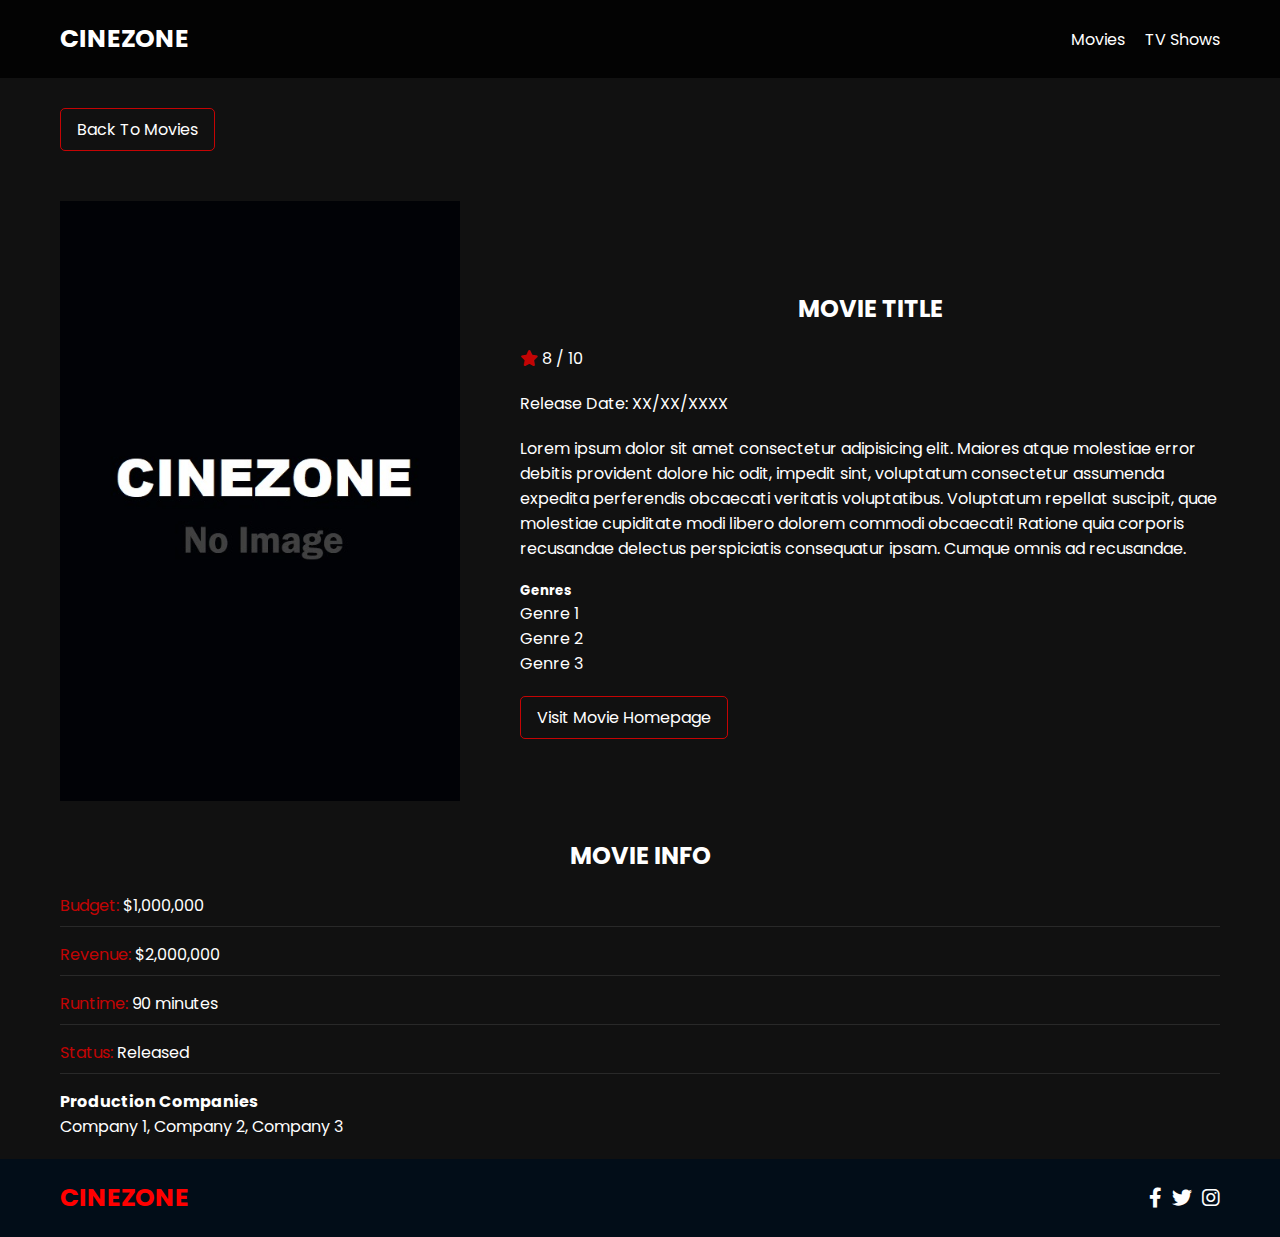
==== movie-details.html @ c8f46c6d "flixhub" ====
<!DOCTYPE html>
<html lang="en">
  <head>
    <meta charset="UTF-8" />
    <meta http-equiv="X-UA-Compatible" content="IE=edge" />
    <meta name="viewport" content="width=device-width, initial-scale=1.0" />
    <link rel="preconnect" href="https://fonts.googleapis.com" />
    <link rel="preconnect" href="https://fonts.gstatic.com" crossorigin />
    <link
      href="https://fonts.googleapis.com/css2?family=Poppins:wght@300;400;700&display=swap"
      rel="stylesheet"
    />
    <link rel="stylesheet" href="lib/fontawesome.css" />
    <link rel="stylesheet" href="css/style.css" />
    <link rel="stylesheet" href="css/spinner.css" />
    <script src="js/script.js" defer></script>
    <title>CINEZONE | Movie Details</title>
  </head>
  <body>
    <header class="main-header">
      <div class="container">
        <div class="logo"><a href="./">CINEZONE</a></div>
        <nav>
          <ul>
            <li>
              <a class="nav-link" href="./">Movies</a>
            </li>
            <li>
              <a class="nav-link" href="./shows.html">TV Shows</a>
            </li>
          </ul>
        </nav>
      </div>
    </header>

    <!-- Movie Details -->
    <section class="container">
      <div class="back">
        <a class="btn" href="index.html">Back To Movies</a>
      </div>
      <!-- Movie Details Output -->
      <div id="movie-details">
        <div class="details-top">
          <div>
            <img
              src="./images/no-image.jpg"
              class="card-img-top"
              alt="Movie Title"
            />
          </div>
          <div>
            <h2>Movie Title</h2>
            <p>
              <i class="fas fa-star text-primary"></i>
              8 / 10
            </p>
            <p class="text-muted">Release Date: XX/XX/XXXX</p>
            <p>
              Lorem ipsum dolor sit amet consectetur adipisicing elit. Maiores
              atque molestiae error debitis provident dolore hic odit, impedit
              sint, voluptatum consectetur assumenda expedita perferendis
              obcaecati veritatis voluptatibus. Voluptatum repellat suscipit,
              quae molestiae cupiditate modi libero dolorem commodi obcaecati!
              Ratione quia corporis recusandae delectus perspiciatis consequatur
              ipsam. Cumque omnis ad recusandae.
            </p>
            <h5>Genres</h5>
            <ul class="list-group">
              <li>Genre 1</li>
              <li>Genre 2</li>
              <li>Genre 3</li>
            </ul>
            <a href="#" target="_blank" class="btn">Visit Movie Homepage</a>
          </div>
        </div>
        <div class="details-bottom">
          <h2>Movie Info</h2>
          <ul>
            <li><span class="text-secondary">Budget:</span> $1,000,000</li>
            <li><span class="text-secondary">Revenue:</span> $2,000,000</li>
            <li><span class="text-secondary">Runtime:</span> 90 minutes</li>
            <li><span class="text-secondary">Status:</span> Released</li>
          </ul>
          <h4>Production Companies</h4>
          <div class="list-group">Company 1, Company 2, Company 3</div>
        </div>
      </div>
    </section>

    <!-- Footer -->
    <footer class="main-footer">
      <div class="container">
        <div class="logo"><span>CINEZONE</span></div>
        <div class="social-links">
          <a href="https://www.facebook.com" target="_blank"
            ><i class="fab fa-facebook-f"></i
          ></a>
          <a href="https://www.twitter.com" target="_blank"
            ><i class="fab fa-twitter"></i
          ></a>
          <a href="https://www.instagram.com" target="_blank"
            ><i class="fab fa-instagram"></i
          ></a>
        </div>
      </div>
    </footer>

    <div class="spinner"></div>
  </body>
</html>
---- css/style.css ----
*,
*::before,
*::after {
  box-sizing: border-box;
  padding: 0;
  margin: 0;
}

:root {
  /* --color-primary: #020d18; */
  /* --color-primary: rgb(34, 34, 34); */
  --color-primary: rgb(17, 17, 17);
  /* --color-secondary: #f1c40f; */
  --color-secondary: #ff0000c1;
}

body {
  font-family: 'Poppins', sans-serif;
  font-size: 16px;
  background: var(--color-primary);
  color: #fff;
  overflow-x: hidden;
}

#flixhub a {
  color: #ff0000;
}

a {
  color: white;
  text-decoration: none;
}


ul {
  list-style: none;
}

.text-primary {
  color: var(--color-secondary);
}

.text-secondary {
  color: var(--color-secondary);
}

.active {
  color: var(--color-secondary);
  font-weight: 700;
}

.back {
  margin-top: 30px;
}

.btn {
  display: inline-block;
  padding: 0.5rem 1rem;
  border: 1px solid var(--color-secondary);
  border-radius: 5px;
  color: #fff;
  cursor: pointer;
  background: transparent;
  transition: all 0.3s ease-in-out;
}

.btn:hover {
  background: var(--color-secondary);
  color: #000;
  border: 1px solid red;
}

.btn:disabled {
  border-color: #ccc;
  cursor: not-allowed;
}

.btn:disabled:hover {
  background: transparent;
  color: #fff;
}

.container {
  max-width: 1200px;
  width: 100%;
  margin: 0 auto;
  padding: 0 20px;
}

.main-header .container {
  display: flex;
  justify-content: space-between;
  align-items: center;
  padding: 0 20px;
}

.main-header {
  padding: 20px 0;
  background: rgba(0, 0, 0, 0.8);
}

.main-header .logo {
  color: #fff;
  font-size: 25px;
  font-weight: 700;
  text-transform: uppercase;
}

.main-header ul {
  display: flex;
}

.main-header ul li {
  margin-left: 20px;
}

.main-header ul li a {
  font-size: 16px;
}

.main-header ul li a:hover {
  color: var(--color-secondary);
}

/* Grid */
.grid {
  display: grid;
  grid-template-columns: repeat(auto-fit, minmax(250px, 1fr));
  grid-gap: 20px;
}

/* Card */
.card {
  /* background: #04376b; */
  background: rgb(0, 0, 0);
  padding: 5px;
  border: none;
}

.card img {
  width: 100%;
}

.card-body {
  padding: 10px;
  font-size: 20px;
  background: #121111da;
}

.card-title {
  color:#ff0000;
}

.card:hover {
  transform: scale(1.05);
  transition: all 0.5s ease-in-out;
  /* background: #0a4b8f; */
  background: #ff0000;
}

small {
  color: #ffffffa4;
}

/* Footer */
.main-footer {
  background: #020d18;
  padding: 20px 0;
  margin-top: 20px;
}

.main-footer .container {
  display: flex;
  justify-content: space-between;
  align-items: center;
}

.main-footer .container .logo {
  color: #fff;
  font-size: 25px;
  font-weight: 700;
  text-transform: uppercase;
}

.main-footer .container .social-links {
  display: flex;
  font-size: 20px;
}

.main-footer .container .social-links a {
  margin-left: 10px;
  color: #fff;
}

.main-footer .container .social-links a:hover {
  color: var(--color-secondary);
}

/* Section: Now Playing */

section.now-playing {
  padding: 60px;
  background: url(../images/showcase-bg.jpg) no-repeat center center/cover;
}

section h2 {
  margin: 20px 0;
  text-align: center;
  text-transform: uppercase;
}

/* Slider */
.swiper {
  width: 100%;
  height: 50%;
}

.swiper-slide {
  text-align: center;
  font-size: 18px;
  background: var(--color-primary);
  display: flex;
  flex-direction: column;
  justify-content: center;
  align-items: center;
}

.swiper-slide img {
  display: block;
  width: 100%;
  height: 100%;
  object-fit: cover;
}

.swiper-rating {
  padding: 10px;
}

/* Movie Details */
.details-top {
  display: flex;
  justify-content: space-between;
  align-items: center;
  margin: 50px 0 30px;
}

.details-top img {
  width: 400px;
  height: 100%;
  margin-right: 60px;
  object-fit: cover;
}

.details-top p {
  margin: 20px 0;
}

.details-top .btn {
  margin-top: 20px;
}

.details-bottom {
}

.details-bottom li {
  margin: 15px 0;
  padding-bottom: 8px;
  border-bottom: 1px solid #fff;
  border-color: rgba(255, 255, 255, 0.1);
}

/* Search */
.search {
  padding: 60px;
  margin-bottom: 40px;
}

.search .container {
  display: flex;
  justify-content: center;
  align-items: center;
  flex-direction: column;
}

.search .container h2 {
  margin-bottom: 20px;
}

.search .container form {
  width: 100%;
  max-width: 600px;
}

.search-radio label {
  margin-right: 15px;
}

.search-flex {
  display: flex;
  justify-content: space-between;
  align-items: center;
  margin-top: 10px;
}

.search .container form input[type='text'] {
  flex: 6;
  width: 100%;
  height: 50px;
  padding: 10px;
  margin-right: 10px;
  border: 1px solid #fff;
  border-radius: 5px;
  background: transparent;
  color: #fff;
}

.search .container form input[type='text']::placeholder {
  color: #fff;
}

.search .container form input[type='text']:focus {
  outline: none;
}

.search .container form button {
  flex: 1;
  display: block;
  width: 100%;
  padding: 10px;
  border-radius: 5px;
  height: 50px;
  cursor: pointer;
  background: var(--color-secondary);
  color: #000;
}

.search .container form button:hover {
  background: transparent;
  color: #fff;
}

.pagination {
  margin-top: 20px;
}

.page-counter {
  margin-top: 10px;
}

/* Alert */
.alert {
  background: red;
  padding: 10px 20px;
  margin-bottom: 20px;
  border-radius: 5px;
}

.alert-success {
  background: green;
}

.alert-error {
  background: red;
}
.logo span{
  color: #ff0000;
}
---- css/spinner.css ----
/* Spinner From: https://codepen.io/tbrownvisuals/pen/edGYvx */
.spinner {
  position: fixed;
  z-index: 999;
  height: 2em;
  width: 2em;
  overflow: show;
  margin: auto;
  top: 0;
  left: 0;
  bottom: 0;
  right: 0;
  display: none;
}

.show {
  display: block;
}

/* Transparent Overlay */
.spinner:before {
  content: '';
  display: block;
  position: fixed;
  top: 0;
  left: 0;
  width: 100%;
  height: 100%;
  background: radial-gradient(rgba(20, 20, 20, 0.8), rgba(0, 0, 0, 0.8));

  background: -webkit-radial-gradient(
    rgba(20, 20, 20, 0.8),
    rgba(0, 0, 0, 0.8)
  );
}

/* :not(:required) hides these rules from IE9 and below */
.spinner:not(:required) {
  /* hide "loading..." text */
  font: 0/0 a;
  color: transparent;
  text-shadow: none;
  background-color: transparent;
  border: 0;
}

.spinner:not(:required):after {
  content: '';
  display: block;
  font-size: 10px;
  width: 1em;
  height: 1em;
  margin-top: -0.5em;
  -webkit-animation: spinner 150ms infinite linear;
  -moz-animation: spinner 150ms infinite linear;
  -ms-animation: spinner 150ms infinite linear;
  -o-animation: spinner 150ms infinite linear;
  animation: spinner 150ms infinite linear;
  border-radius: 0.5em;
  -webkit-box-shadow: rgba(255, 255, 255, 0.75) 1.5em 0 0 0,
    rgba(255, 255, 255, 0.75) 1.1em 1.1em 0 0,
    rgba(255, 255, 255, 0.75) 0 1.5em 0 0,
    rgba(255, 255, 255, 0.75) -1.1em 1.1em 0 0,
    rgba(255, 255, 255, 0.75) -1.5em 0 0 0,
    rgba(255, 255, 255, 0.75) -1.1em -1.1em 0 0,
    rgba(255, 255, 255, 0.75) 0 -1.5em 0 0,
    rgba(255, 255, 255, 0.75) 1.1em -1.1em 0 0;
  box-shadow: rgba(255, 255, 255, 0.75) 1.5em 0 0 0,
    rgba(255, 255, 255, 0.75) 1.1em 1.1em 0 0,
    rgba(255, 255, 255, 0.75) 0 1.5em 0 0,
    rgba(255, 255, 255, 0.75) -1.1em 1.1em 0 0,
    rgba(255, 255, 255, 0.75) -1.5em 0 0 0,
    rgba(255, 255, 255, 0.75) -1.1em -1.1em 0 0,
    rgba(255, 255, 255, 0.75) 0 -1.5em 0 0,
    rgba(255, 255, 255, 0.75) 1.1em -1.1em 0 0;
}

/* Animation */

@-webkit-keyframes spinner {
  0% {
    -webkit-transform: rotate(0deg);
    -moz-transform: rotate(0deg);
    -ms-transform: rotate(0deg);
    -o-transform: rotate(0deg);
    transform: rotate(0deg);
  }
  100% {
    -webkit-transform: rotate(360deg);
    -moz-transform: rotate(360deg);
    -ms-transform: rotate(360deg);
    -o-transform: rotate(360deg);
    transform: rotate(360deg);
  }
}
@-moz-keyframes spinner {
  0% {
    -webkit-transform: rotate(0deg);
    -moz-transform: rotate(0deg);
    -ms-transform: rotate(0deg);
    -o-transform: rotate(0deg);
    transform: rotate(0deg);
  }
  100% {
    -webkit-transform: rotate(360deg);
    -moz-transform: rotate(360deg);
    -ms-transform: rotate(360deg);
    -o-transform: rotate(360deg);
    transform: rotate(360deg);
  }
}
@-o-keyframes spinner {
  0% {
    -webkit-transform: rotate(0deg);
    -moz-transform: rotate(0deg);
    -ms-transform: rotate(0deg);
    -o-transform: rotate(0deg);
    transform: rotate(0deg);
  }
  100% {
    -webkit-transform: rotate(360deg);
    -moz-transform: rotate(360deg);
    -ms-transform: rotate(360deg);
    -o-transform: rotate(360deg);
    transform: rotate(360deg);
  }
}
@keyframes spinner {
  0% {
    -webkit-transform: rotate(0deg);
    -moz-transform: rotate(0deg);
    -ms-transform: rotate(0deg);
    -o-transform: rotate(0deg);
    transform: rotate(0deg);
  }
  100% {
    -webkit-transform: rotate(360deg);
    -moz-transform: rotate(360deg);
    -ms-transform: rotate(360deg);
    -o-transform: rotate(360deg);
    transform: rotate(360deg);
  }
}
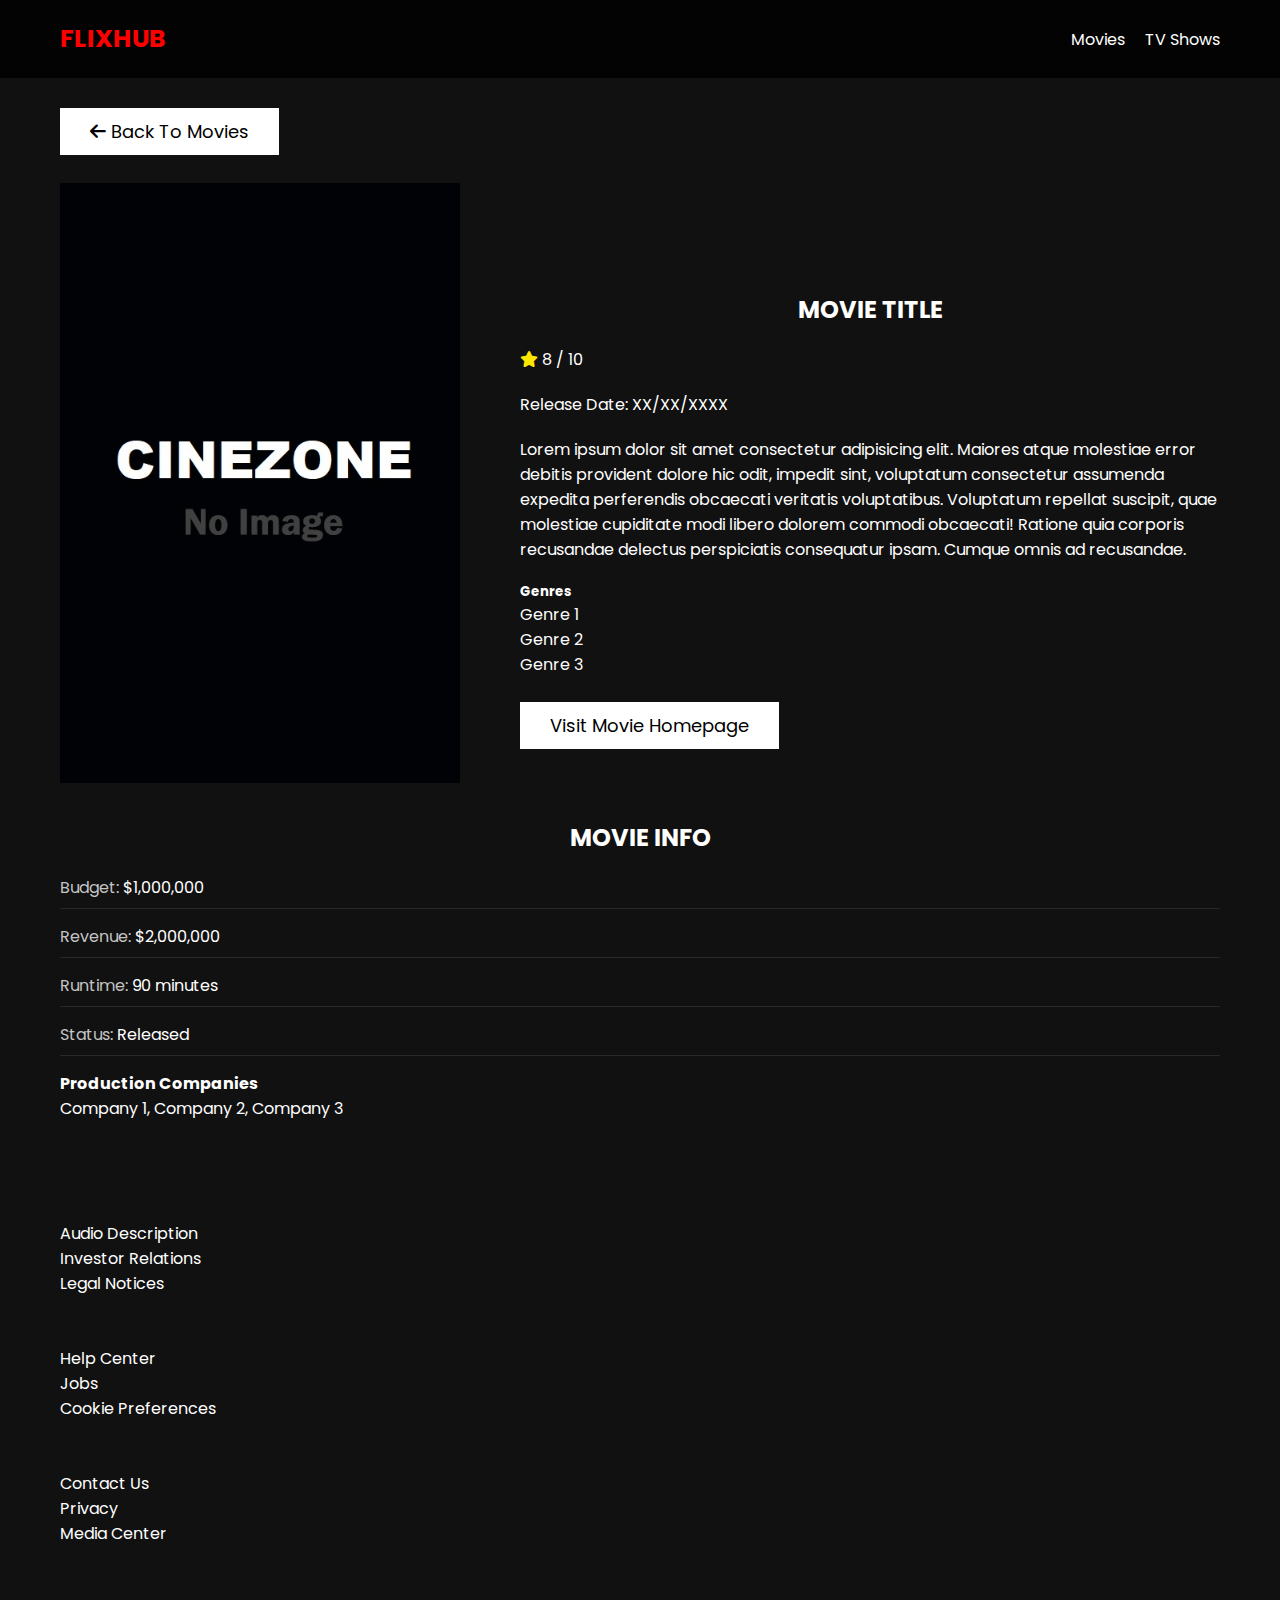
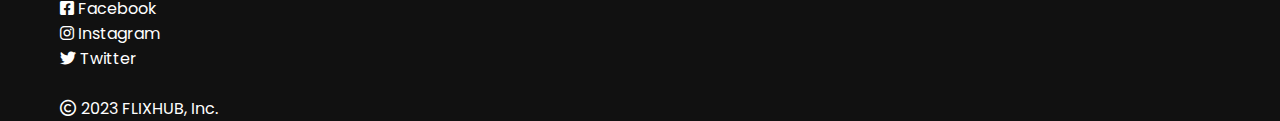
==== commit a8890d97: "flixhub" ====
--- a/movie-details.html
+++ b/movie-details.html
@@ -4,6 +4,8 @@
     <meta charset="UTF-8" />
     <meta http-equiv="X-UA-Compatible" content="IE=edge" />
     <meta name="viewport" content="width=device-width, initial-scale=1.0" />
+    <link href="https://cdn.jsdelivr.net/npm/bootstrap@5.3.0/dist/css/bootstrap.min.css" rel="stylesheet" 
+    integrity="sha384-9ndCyUaIbzAi2FUVXJi0CjmCapSmO7SnpJef0486qhLnuZ2cdeRhO02iuK6FUUVM" crossorigin="anonymous">
     <link rel="preconnect" href="https://fonts.googleapis.com" />
     <link rel="preconnect" href="https://fonts.gstatic.com" crossorigin />
     <link
@@ -14,16 +16,16 @@
     <link rel="stylesheet" href="css/style.css" />
     <link rel="stylesheet" href="css/spinner.css" />
     <script src="js/script.js" defer></script>
-    <title>CINEZONE | Movie Details</title>
+    <title>FLIXHUB | Movie Details</title>
   </head>
   <body>
     <header class="main-header">
       <div class="container">
-        <div class="logo"><a href="./">CINEZONE</a></div>
+        <div class="logo" id="flixhub"><a href="./index.html">FLIXHUB</a></div>
         <nav>
           <ul>
             <li>
-              <a class="nav-link" href="./">Movies</a>
+              <a class="nav-link" href="./index.html">Movies</a>
             </li>
             <li>
               <a class="nav-link" href="./shows.html">TV Shows</a>
@@ -36,8 +38,9 @@
     <!-- Movie Details -->
     <section class="container">
       <div class="back">
-        <a class="btn" href="index.html">Back To Movies</a>
+        <a id="btn" href="index.html"><i class="fa-solid fa-arrow-left"></i> Back To Movies</a>
       </div>
+      <br>
       <!-- Movie Details Output -->
       <div id="movie-details">
         <div class="details-top">
@@ -51,7 +54,7 @@
           <div>
             <h2>Movie Title</h2>
             <p>
-              <i class="fas fa-star text-primary"></i>
+              <i class="fas fa-star text-warning" id="star"></i>
               8 / 10
             </p>
             <p class="text-muted">Release Date: XX/XX/XXXX</p>
@@ -70,41 +73,78 @@
               <li>Genre 2</li>
               <li>Genre 3</li>
             </ul>
-            <a href="#" target="_blank" class="btn">Visit Movie Homepage</a>
+            <br>
+            <a href="#" target="_blank" id="btn">Visit Movie Homepage</a>
           </div>
         </div>
         <div class="details-bottom">
           <h2>Movie Info</h2>
           <ul>
-            <li><span class="text-secondary">Budget:</span> $1,000,000</li>
-            <li><span class="text-secondary">Revenue:</span> $2,000,000</li>
-            <li><span class="text-secondary">Runtime:</span> 90 minutes</li>
-            <li><span class="text-secondary">Status:</span> Released</li>
+            <li><span class="text-secondary" id="details">Budget:</span> $1,000,000</li>
+            <li><span class="text-secondary" id="details">Revenue:</span> $2,000,000</li>
+            <li><span class="text-secondary" id="details">Runtime:</span> 90 minutes</li>
+            <li><span class="text-secondary" id="details">Status:</span> Released</li>
           </ul>
           <h4>Production Companies</h4>
           <div class="list-group">Company 1, Company 2, Company 3</div>
         </div>
       </div>
     </section>
-
+    <br>
     <!-- Footer -->
-    <footer class="main-footer">
+    <!-- <footer class="main-footer">
       <div class="container">
-        <div class="logo"><span>CINEZONE</span></div>
-        <div class="social-links">
-          <a href="https://www.facebook.com" target="_blank"
-            ><i class="fab fa-facebook-f"></i
-          ></a>
-          <a href="https://www.twitter.com" target="_blank"
-            ><i class="fab fa-twitter"></i
-          ></a>
-          <a href="https://www.instagram.com" target="_blank"
-            ><i class="fab fa-instagram"></i
-          ></a>
+        <div class="logo"><span>FLIXHUB</span></div>
+        <div class="social-links" id="footer">
+          <a href="https://www.facebook.com" target="_blank"><i class="fab fa-facebook-f"></i></a>
+          <a href="https://www.twitter.com" target="_blank"><i class="fab fa-twitter"></i></a>
+          <a href="https://www.instagram.com" target="_blank"><i class="fab fa-instagram"></i></a>
         </div>
       </div>
-    </footer>
-
+    </footer> -->
+    <div class="footer bg-black">
+      <div class="container bg-black text-white">
+          <br>
+          <div class="row">
+              <div class="col-3">
+                <br><br>
+                <a href="#"><p id="footer">Audio Description</p></a>
+                <a href="#"><p id="footer">Investor Relations</p></a>
+                <a href="#"><p id="footer">Legal Notices</p></a>
+              </div>
+              <div class="col-3">
+                <br><br>
+                <a href="#"><p id="footer">Help Center</p></a>
+                <a href="#"><p id="footer">Jobs</p></a>
+                <a href="#"><p id="footer">Cookie Preferences</p></a>
+              </div>
+              <div class="col-3">
+                  <br><br>
+                  <a href="#"><p id="footer">Contact Us</p></a>
+                  <a href="#"><p id="footer">Privacy</p></a>
+                  <a href="#"><p id="footer">Media Center</p></a>
+              </div>
+              <div class="col-3">
+                  <br><br>
+                  <a href="https://www.facebook.com/home.php"><p id="footer"><i class="fa-brands fa-square-facebook"></i> Facebook</p></a>
+                  <a href="https://www.instagram.com/"><p id="footer"><i class="fa-brands fa-instagram"></i> Instagram</p></a>
+                  <a href="https://twitter.com/"><p id="footer"><i class="fa-brands fa-twitter"></i> Twitter</p></a>
+              </div>
+          </div>
+      </div>
+  </div>
+  <div class="footer bg-black">
+      <br>
+      <div class="container bg-black text-white">
+          <form action="">
+              <div class="row">
+                  <div class="col-12">
+                      <p class="text-center"><i class="fa-regular fa-copyright"></i> 2023 FLIXHUB, Inc.</p>
+                  </div>
+              </div>
+          </form>
+      </div>
+  </div>
     <div class="spinner"></div>
   </body>
 </html>
--- a/css/style.css
+++ b/css/style.css
@@ -14,6 +14,10 @@
   --color-secondary: #ff0000c1;
 }
 
+#star {
+  color: rgb(255, 230, 0);
+}
+
 body {
   font-family: 'Poppins', sans-serif;
   font-size: 16px;
@@ -31,6 +35,9 @@
   text-decoration: none;
 }
 
+#details {
+  color: #c4c4c4;
+}
 
 ul {
   list-style: none;
@@ -51,6 +58,26 @@
 
 .back {
   margin-top: 30px;
+}
+
+#btn {
+  background-color:  white;
+  color: black;
+  border: none;
+  padding: 10px 30px;
+  text-align: center;
+  text-decoration: none;
+  display: inline-block;
+  font-size: 18px;
+  position: absolute;
+}
+
+#btn:hover{
+  background: #ff0000;
+  color: white;
+  transition: 0.7s;
+  transform: scale(0.9);
+  box-shadow: 0 5px 20px rgba(0, 0, 0, 0.4);
 }
 
 .btn {
@@ -134,7 +161,6 @@
   /* background: #04376b; */
   background: rgb(0, 0, 0);
   padding: 5px;
-  border: none;
 }
 
 .card img {
@@ -144,22 +170,25 @@
 .card-body {
   padding: 10px;
   font-size: 20px;
-  background: #121111da;
+  background: #f0ecec;
 }
 
 .card-title {
-  color:#ff0000;
+  color: rgb(37, 32, 32);
 }
 
 .card:hover {
+  /* transform: scale(1.05);
+  transition: all 0.5s ease-in-out; */
+  /* background: #0a4b8f; */
+  /* background: #ff0000; */
+  transition: 0.7s;
   transform: scale(1.05);
-  transition: all 0.5s ease-in-out;
-  /* background: #0a4b8f; */
-  background: #ff0000;
+  box-shadow: 0 5px 20px rgba(0, 0, 0, 0.2);
 }
 
 small {
-  color: #ffffffa4;
+  color: #000000a4;
 }
 
 /* Footer */
@@ -364,4 +393,61 @@
 }
 .logo span{
   color: #ff0000;
+}
+
+.main-footer {
+  background: black;
+}
+
+#footer:hover {
+  color: #ff0000;
+}
+
+#prev{
+  background-color:  white;
+  color: black;
+  border: none;
+  padding: 10px 30px;
+  text-align: center;
+  text-decoration: none;
+  display: inline-block;
+  font-size: 18px;
+  position: absolute;
+}
+
+#prev:hover {
+  background: #ff0000;
+  color: white;
+  transition: 0.7s;
+  transform: scale(0.9);
+  box-shadow: 0 5px 20px rgba(0, 0, 0, 0.4);
+}
+
+#next{
+  background-color:  white;
+  color: black;
+  border: none;
+  padding: 10px 30px;
+  text-align: center;
+  text-decoration: none;
+  display: inline-block;
+  font-size: 18px;
+  position: absolute;
+  left: 15%;
+}
+
+#next:hover {
+  background: #ff0000;
+  color: white;
+  transition: 0.7s;
+  transform: scale(0.9);
+  box-shadow: 0 5px 20px rgba(0, 0, 0, 0.4);
+}
+
+#page-counter {
+  left: 17%;
+}
+
+#release {
+  color: #c4c4c4;
 }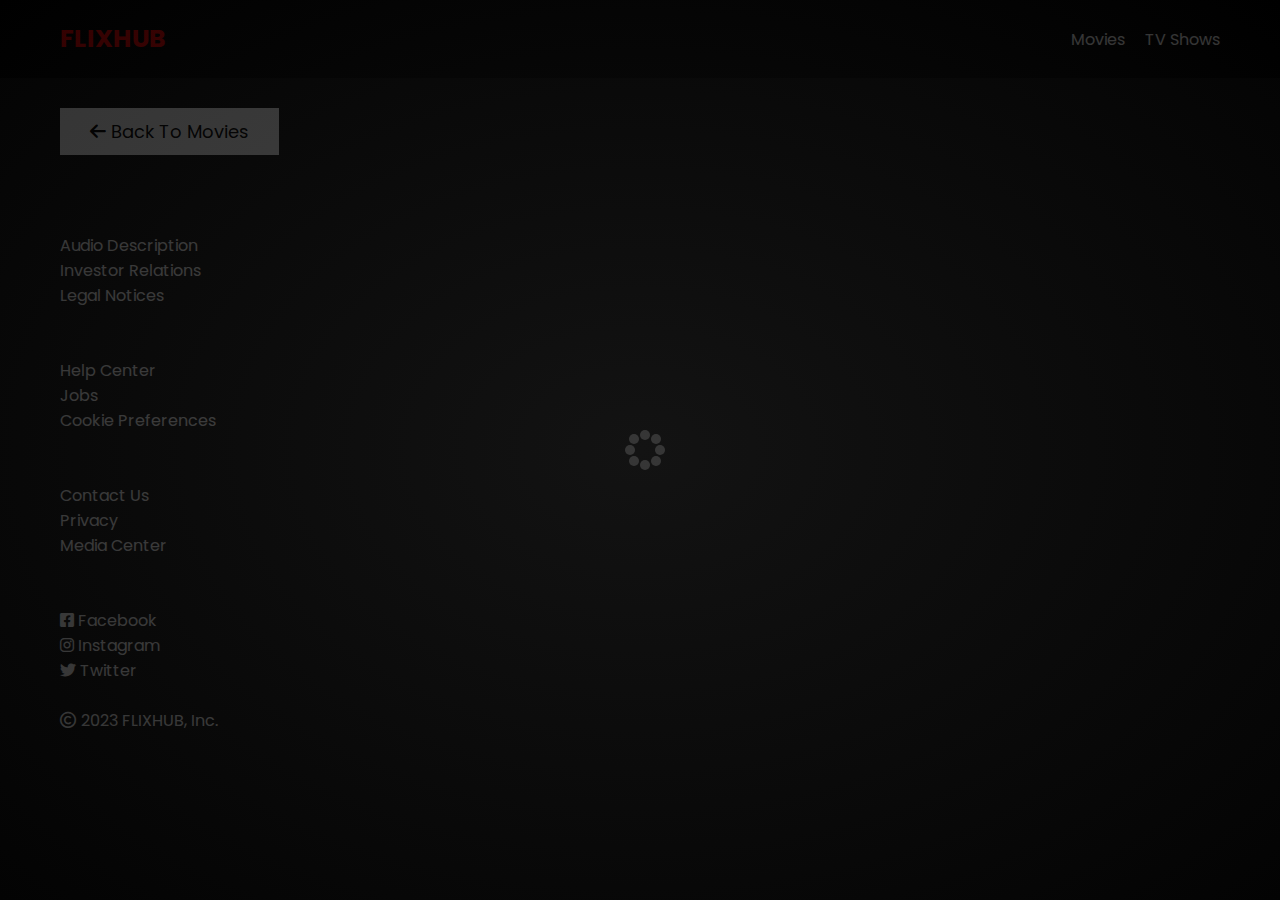
==== commit eeef694e: "Winish" ====
--- a/movie-details.html
+++ b/movie-details.html
@@ -43,65 +43,11 @@
       <br>
       <!-- Movie Details Output -->
       <div id="movie-details">
-        <div class="details-top">
-          <div>
-            <img
-              src="./images/no-image.jpg"
-              class="card-img-top"
-              alt="Movie Title"
-            />
-          </div>
-          <div>
-            <h2>Movie Title</h2>
-            <p>
-              <i class="fas fa-star text-warning" id="star"></i>
-              8 / 10
-            </p>
-            <p class="text-muted">Release Date: XX/XX/XXXX</p>
-            <p>
-              Lorem ipsum dolor sit amet consectetur adipisicing elit. Maiores
-              atque molestiae error debitis provident dolore hic odit, impedit
-              sint, voluptatum consectetur assumenda expedita perferendis
-              obcaecati veritatis voluptatibus. Voluptatum repellat suscipit,
-              quae molestiae cupiditate modi libero dolorem commodi obcaecati!
-              Ratione quia corporis recusandae delectus perspiciatis consequatur
-              ipsam. Cumque omnis ad recusandae.
-            </p>
-            <h5>Genres</h5>
-            <ul class="list-group">
-              <li>Genre 1</li>
-              <li>Genre 2</li>
-              <li>Genre 3</li>
-            </ul>
-            <br>
-            <a href="#" target="_blank" id="btn">Visit Movie Homepage</a>
-          </div>
-        </div>
-        <div class="details-bottom">
-          <h2>Movie Info</h2>
-          <ul>
-            <li><span class="text-secondary" id="details">Budget:</span> $1,000,000</li>
-            <li><span class="text-secondary" id="details">Revenue:</span> $2,000,000</li>
-            <li><span class="text-secondary" id="details">Runtime:</span> 90 minutes</li>
-            <li><span class="text-secondary" id="details">Status:</span> Released</li>
-          </ul>
-          <h4>Production Companies</h4>
-          <div class="list-group">Company 1, Company 2, Company 3</div>
-        </div>
+       
       </div>
     </section>
     <br>
     <!-- Footer -->
-    <!-- <footer class="main-footer">
-      <div class="container">
-        <div class="logo"><span>FLIXHUB</span></div>
-        <div class="social-links" id="footer">
-          <a href="https://www.facebook.com" target="_blank"><i class="fab fa-facebook-f"></i></a>
-          <a href="https://www.twitter.com" target="_blank"><i class="fab fa-twitter"></i></a>
-          <a href="https://www.instagram.com" target="_blank"><i class="fab fa-instagram"></i></a>
-        </div>
-      </div>
-    </footer> -->
     <div class="footer bg-black">
       <div class="container bg-black text-white">
           <br>
--- a/css/style.css
+++ b/css/style.css
@@ -263,6 +263,7 @@
 
 .swiper-rating {
   padding: 10px;
+  user-select: none;
 }
 
 /* Movie Details */
@@ -413,6 +414,7 @@
   display: inline-block;
   font-size: 18px;
   position: absolute;
+  cursor: pointer !important;
 }
 
 #prev:hover {
@@ -433,7 +435,7 @@
   display: inline-block;
   font-size: 18px;
   position: absolute;
-  left: 15%;
+  left: 19%;
 }
 
 #next:hover {
